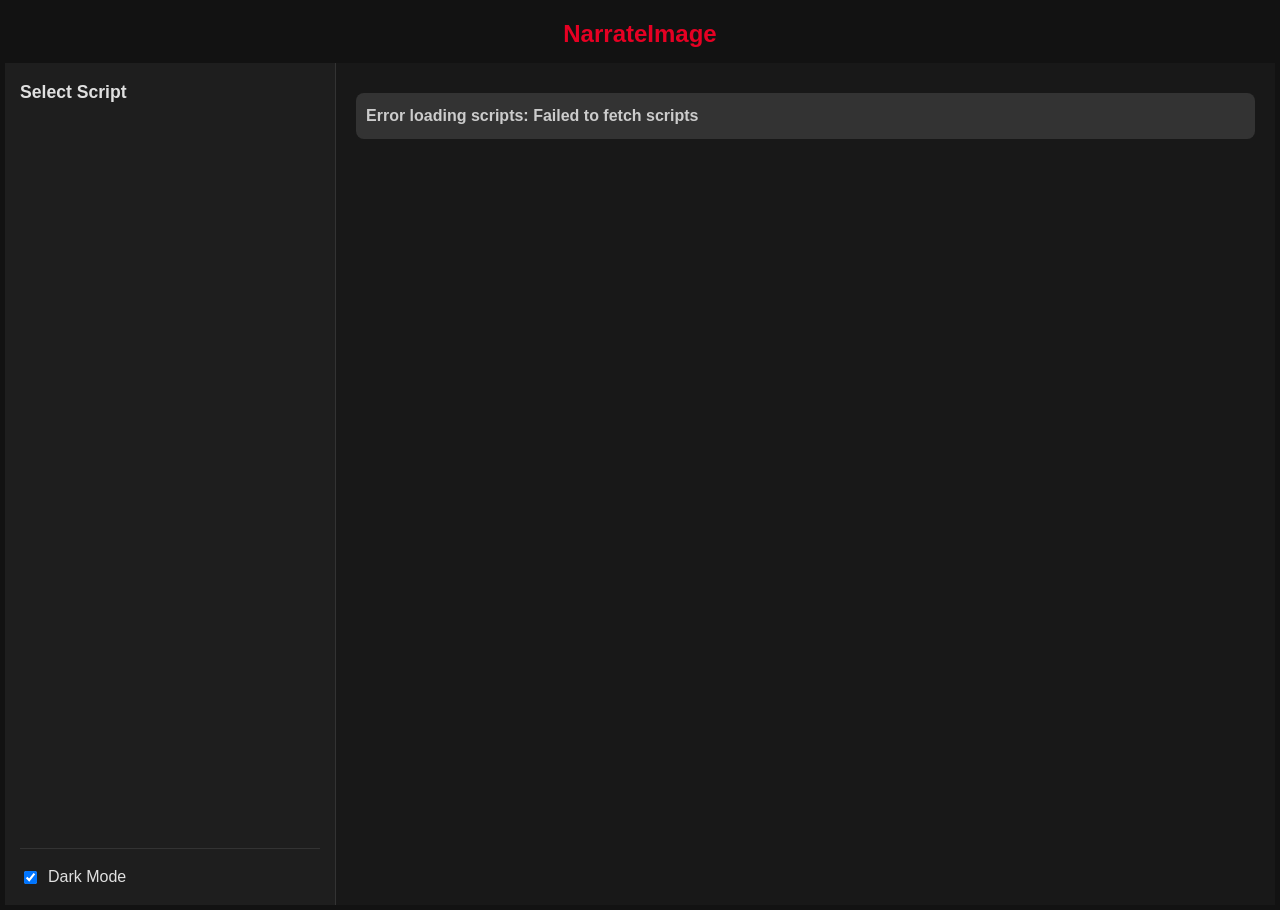
==== templates/index.html @ 5f732617 "bug fix and minor ui update" ====
<!DOCTYPE html>
<html lang="en">
<head>
    <meta charset="UTF-8">
    <meta name="viewport" content="width=device-width, initial-scale=1.0">
    <title>NarrateImage - AI Image Suggester</title>
    <link rel="stylesheet" href="/static/style.css">
</head>
<body>
    <div class="container-fluid">
        <h1>NarrateImage</h1>
        
        <div class="main-layout">
            <div class="sidebar">
                <div id="scriptsListContainer">
                    <h3>Select Script</h3>
                    <div id="scriptsList" class="scripts-grid">
                        <!-- Script tiles will be injected here -->
                    </div>
                </div>

                <div id="scriptActions" style="display: none;">
                    <button id="backBtn" class="secondary-btn">← Back to List</button>
                    <h3 id="selectedScriptName"></h3>
                    <div class="sidebar-controls">
                        <button id="loadBtn">Load Last Response</button>
                        <button id="processBtn">Process with AI (Replace)</button>
                        <button id="downloadBtn" style="display: none;">Download Images</button>
                    </div>
                </div>

                <div class="theme-toggle" style="margin-top: auto; padding-top: 15px; border-top: 1px solid var(--sidebar-border, #ddd);">
                    <label style="cursor: pointer; display: flex; align-items: center; gap: 8px;">
                        <input type="checkbox" id="darkModeToggle"> 
                        <span>Dark Mode</span>
                    </label>
                </div>
            </div>

            <div class="content-area">
                <div id="editorContainer" class="editor-section" style="display: none;">
                    <textarea id="scriptEditor" placeholder="Script content will appear here..."></textarea>
                </div>

                <div id="status" class="status">
                    <div id="loader" class="loader"></div>
                    <span id="statusText">Select a script to begin.</span>
                </div>

                <div id="results" class="results-grid">
                    <!-- Results will be injected here -->
                </div>
            </div>
        </div>
    </div>
    <script src="/static/script.js"></script>
</body>
</html>
---- static/style.css ----
:root {
    --bg-color: #f4f4f9;
    --text-color: #333;
    --sidebar-bg: #fff;
    --sidebar-border: #ddd;
    --content-bg: #fdfdfd;
    --tile-bg: #fafafa;
    --tile-border: #eee;
    --tile-hover-bg: #fff5f6;
    --editor-bg: #fff;
    --editor-border: #ccc;
    --editor-text: #333;
    --status-bg: #eee;
    --status-text: #555;
    --card-bg: #fff;
    --card-border: #eee;
    --keyword-bg: #f0f0f0;
    --keyword-text: #444;
}

body.dark-mode {
    --bg-color: #121212;
    --text-color: #e0e0e0;
    --sidebar-bg: #1e1e1e;
    --sidebar-border: #333;
    --content-area-bg: #181818;
    --tile-bg: #2a2a2a;
    --tile-border: #444;
    --tile-hover-bg: #3a1a1e;
    --editor-bg: #222;
    --editor-border: #444;
    --editor-text: #e0e0e0;
    --status-bg: #333;
    --status-text: #ccc;
    --card-bg: #2a2a2a;
    --card-border: #444;
    --keyword-bg: #444;
    --keyword-text: #ddd;
}

body {
    font-family: -apple-system, BlinkMacSystemFont, "Segoe UI", Roboto, Helvetica, Arial, sans-serif;
    background-color: var(--bg-color);
    color: var(--text-color);
    line-height: 1.6;
    margin: 5px;
    padding: 0;
    transition: background-color 0.3s, color 0.3s;
}

.container-fluid {
    width: 100%;
    height: 100vh;
    display: flex;
    flex-direction: column;
}

h1 {
    color: #e60023; /* Pinterest Red */
    text-align: center;
    margin: 10px 0;
    font-size: 1.5rem;
}

.main-layout {
    display: flex;
    flex: 1;
    overflow: hidden;
}

.sidebar {
    width: 300px;
    background: var(--sidebar-bg);
    border-right: 1px solid var(--sidebar-border);
    padding: 15px;
    overflow-y: auto;
    display: flex;
    flex-direction: column;
    gap: 15px;
}

.sidebar h3 {
    margin-top: 0;
    font-size: 1.1rem;
    color: var(--text-color);
    word-break: break-all;
}

.content-area {
    flex: 1;
    padding: 20px;
    overflow-y: auto;
    background: var(--content-area-bg, #fdfdfd);
}

.scripts-grid {
    display: flex;
    flex-direction: column;
    gap: 10px;
}

.script-tile {
    padding: 12px;
    border: 1px solid var(--tile-border);
    border-radius: 8px;
    cursor: pointer;
    transition: all 0.2s;
    background: var(--tile-bg);
    font-size: 0.9rem;
    word-break: break-all;
}

.script-tile:hover {
    border-color: #e60023;
    background: var(--tile-hover-bg);
}

.script-tile.selected {
    border-color: #e60023;
    background: #e60023;
    color: white;
}

.sidebar-controls {
    display: flex;
    flex-direction: column;
    gap: 10px;
}

.editor-section {
    display: flex;
    flex-direction: column;
    gap: 15px;
    margin-bottom: 20px;
}

#scriptEditor {
    width: 100%;
    height: 90vh;
    overflow-x: auto;
    padding: 15px;
    border: 1px solid var(--editor-border);
    border-radius: 8px;
    font-family: 'Courier New', Courier, monospace;
    font-size: 14px;
    line-height: 1.5;
    background: var(--editor-bg);
    color: var(--editor-text);
    box-shadow: inset 0 1px 3px rgba(0,0,0,0.1);
    resize: none;
}

button {
    background-color: #e60023;
    color: white;
    border: none;
    padding: 10px 15px;
    border-radius: 20px;
    cursor: pointer;
    font-weight: bold;
    transition: background 0.3s;
    width: 100%;
    text-align: center;
}

button:hover {
    background-color: #ad081b;
}

button:disabled {
    background-color: #ccc;
    cursor: not-allowed;
}

.secondary-btn {
    background-color: #f0f0f0;
    color: #333;
    margin-bottom: 5px;
}

.secondary-btn:hover {
    background-color: #e0e0e0;
}

body.dark-mode .secondary-btn {
    background-color: #333;
    color: #e0e0e0;
}

body.dark-mode .secondary-btn:hover {
    background-color: #444;
}

.status {
    margin: 10px 0;
    font-weight: bold;
    color: var(--status-text);
    padding: 10px;
    background: var(--status-bg);
    border-radius: 8px;
    display: flex;
    align-items: center;
    gap: 10px;
}

.loader {
    border: 3px solid #f3f3f3;
    border-top: 3px solid #e60023;
    border-radius: 50%;
    width: 20px;
    height: 20px;
    animation: spin 1s linear infinite;
    display: none;
}

@keyframes spin {
    0% { transform: rotate(0deg); }
    100% { transform: rotate(360deg); }
}

.loader.active {
    display: inline-block;
}

.results-grid {
    display: flex;
    flex-direction: column;
    gap: 20px;
    margin-top: 20px;
}

.segment-card {
    border: 1px solid var(--card-border);
    border-radius: 12px;
    padding: 20px;
    display: flex;
    gap: 20px;
    background: var(--card-bg);
    box-shadow: 0 2px 4px rgba(0,0,0,0.05);
}

.segment-info {
    flex: 1;
}

.segment-text {
    font-size: 1rem;
    margin-bottom: 10px;
}

.segment-keywords {
    display: flex;
    flex-wrap: wrap;
    gap: 5px;
}

.keyword-tag {
    background: var(--keyword-bg);
    padding: 3px 10px;
    border-radius: 15px;
    font-size: 0.8rem;
    color: var(--keyword-text);
}

.segment-images {
    display: flex;
    gap: 10px;
    flex-wrap: wrap;
    max-width: 450px;
}

.segment-images img {
    width: 140px;
    height: 140px;
    object-fit: cover;
    border-radius: 10px;
    border: 1px solid var(--tile-border);
    transition: transform 0.2s;
}

.segment-images img:hover {
    transform: scale(1.05);
}
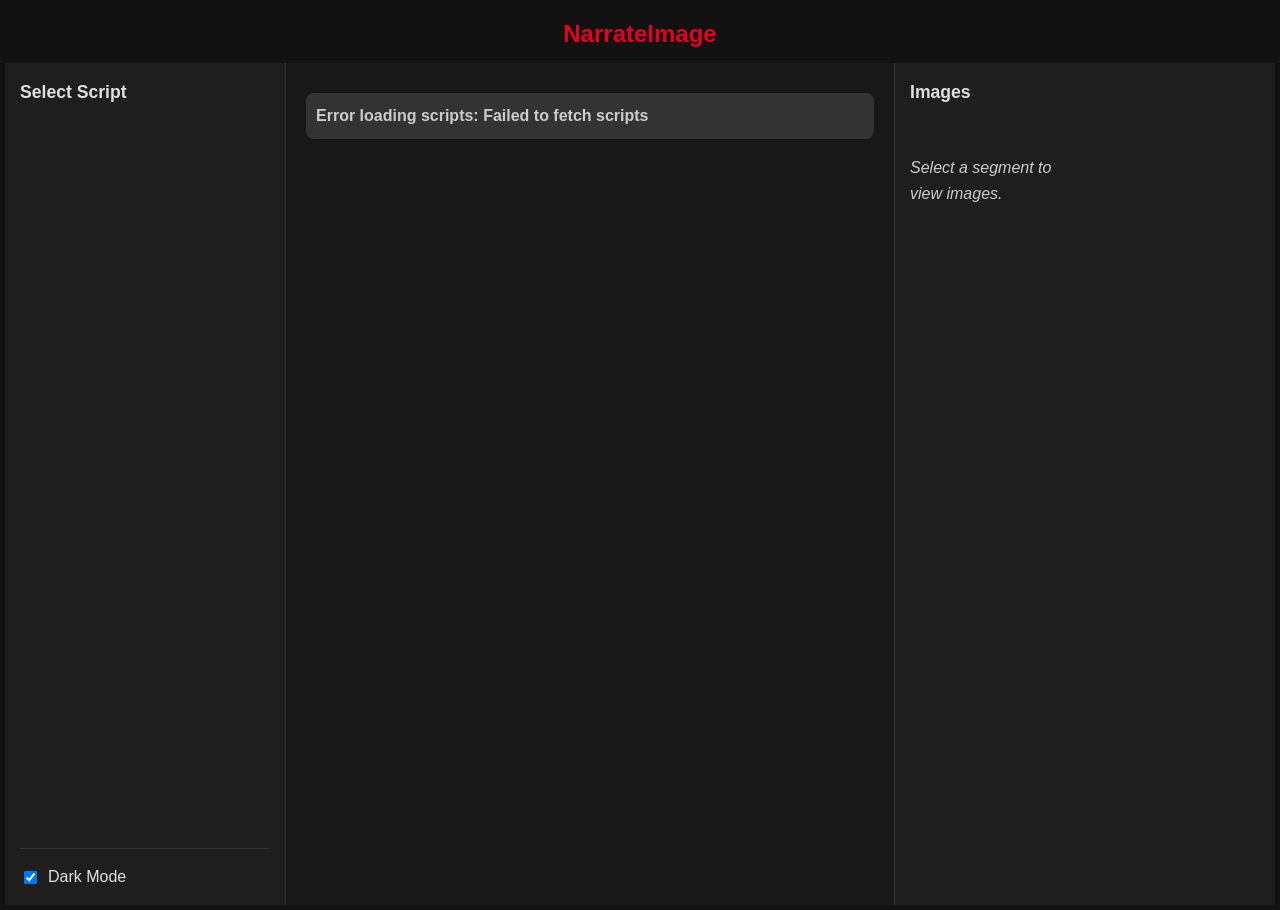
==== commit f00fb1dd: "Refactor backend and frontend for hierarchical image downloads and Camoufox" ====
--- a/templates/index.html
+++ b/templates/index.html
@@ -22,10 +22,16 @@
                 <div id="scriptActions" style="display: none;">
                     <button id="backBtn" class="secondary-btn">← Back to List</button>
                     <h3 id="selectedScriptName"></h3>
+                    
+                    <div class="toggle-container">
+                        <label style="cursor: pointer; display: flex; align-items: center; gap: 8px;">
+                            <input type="checkbox" id="editModeToggle"> 
+                            <span>Edit Mode</span>
+                        </label>
+                    </div>
+
                     <div class="sidebar-controls">
-                        <button id="loadBtn">Load Last Response</button>
                         <button id="processBtn">Process with AI (Replace)</button>
-                        <button id="downloadBtn" style="display: none;">Download Images</button>
                     </div>
                 </div>
 
@@ -37,7 +43,7 @@
                 </div>
             </div>
 
-            <div class="content-area">
+            <div class="content-area" id="contentArea">
                 <div id="editorContainer" class="editor-section" style="display: none;">
                     <textarea id="scriptEditor" placeholder="Script content will appear here..."></textarea>
                 </div>
@@ -47,8 +53,15 @@
                     <span id="statusText">Select a script to begin.</span>
                 </div>
 
-                <div id="results" class="results-grid">
-                    <!-- Results will be injected here -->
+                <div id="segmentsContainer" class="segments-container">
+                    <!-- Segment blocks will be injected here -->
+                </div>
+            </div>
+
+            <div class="right-sidebar" id="rightSidebar">
+                <h3>Images</h3>
+                <div id="rightSidebarImages" class="right-sidebar-images">
+                    <p style="color: var(--status-text); font-style: italic;">Select a segment to view images.</p>
                 </div>
             </div>
         </div>
--- a/static/style.css
+++ b/static/style.css
@@ -16,6 +16,13 @@
     --card-border: #eee;
     --keyword-bg: #f0f0f0;
     --keyword-text: #444;
+
+    /* Soft Palette - Light */
+    --seg-color-1: #e3f2fd;
+    --seg-color-2: #f3e5f5;
+    --seg-color-3: #e8f5e9;
+    --seg-color-4: #fff3e0;
+    --seg-color-5: #fce4ec;
 }
 
 body.dark-mode {
@@ -36,6 +43,13 @@
     --card-border: #444;
     --keyword-bg: #444;
     --keyword-text: #ddd;
+
+    /* Soft Palette - Dark */
+    --seg-color-1: #1a237e44;
+    --seg-color-2: #4a148c44;
+    --seg-color-3: #1b5e2044;
+    --seg-color-4: #e6510044;
+    --seg-color-5: #880e4f44;
 }
 
 body {
@@ -69,7 +83,7 @@
 }
 
 .sidebar {
-    width: 300px;
+    width: 250px;
     background: var(--sidebar-bg);
     border-right: 1px solid var(--sidebar-border);
     padding: 15px;
@@ -91,6 +105,22 @@
     padding: 20px;
     overflow-y: auto;
     background: var(--content-area-bg, #fdfdfd);
+    border-right: 1px solid var(--sidebar-border);
+}
+
+.right-sidebar {
+    width: 350px;
+    background: var(--sidebar-bg);
+    padding: 15px;
+    overflow-y: auto;
+    display: flex;
+    flex-direction: column;
+    gap: 15px;
+}
+
+.right-sidebar h3 {
+    margin-top: 0;
+    font-size: 1.1rem;
 }
 
 .scripts-grid {
@@ -136,8 +166,7 @@
 
 #scriptEditor {
     width: 100%;
-    height: 90vh;
-    overflow-x: auto;
+    height: 80vh;
     padding: 15px;
     border: 1px solid var(--editor-border);
     border-radius: 8px;
@@ -222,36 +251,60 @@
     display: inline-block;
 }
 
-.results-grid {
-    display: flex;
-    flex-direction: column;
-    gap: 20px;
-    margin-top: 20px;
-}
-
-.segment-card {
-    border: 1px solid var(--card-border);
-    border-radius: 12px;
+/* Segment Blocks Styles */
+.segments-container {
+    display: flex;
+    flex-direction: column;
+    gap: 0; /* No gap for a continuous flow */
+}
+
+.segment-block {
     padding: 20px;
-    display: flex;
-    gap: 20px;
-    background: var(--card-bg);
-    box-shadow: 0 2px 4px rgba(0,0,0,0.05);
-}
-
-.segment-info {
-    flex: 1;
-}
-
-.segment-text {
-    font-size: 1rem;
+    border: 1px solid transparent;
+    cursor: pointer;
+    transition: border-color 0.2s, box-shadow 0.2s;
+    position: relative;
+}
+
+.segment-block:hover {
+    border-color: #e60023;
+    z-index: 1;
+}
+
+.segment-block.active {
+    border-color: #e60023;
+    box-shadow: inset 4px 0 0 #e60023;
+    z-index: 2;
+}
+
+.segment-block.color-1 { background-color: var(--seg-color-1); }
+.segment-block.color-2 { background-color: var(--seg-color-2); }
+.segment-block.color-3 { background-color: var(--seg-color-3); }
+.segment-block.color-4 { background-color: var(--seg-color-4); }
+.segment-block.color-5 { background-color: var(--seg-color-5); }
+
+.segment-block-text {
+    font-size: 1.1rem;
     margin-bottom: 10px;
-}
-
-.segment-keywords {
+    min-height: 1.5em;
+}
+
+.segment-block-keywords {
     display: flex;
     flex-wrap: wrap;
     gap: 5px;
+}
+
+/* Editable Styles */
+.edit-mode .segment-block-text {
+    background: var(--editor-bg);
+    padding: 5px;
+    border: 1px dashed var(--editor-border);
+    border-radius: 4px;
+}
+
+.edit-mode .keyword-tag {
+    cursor: text;
 }
 
 .keyword-tag {
@@ -260,24 +313,51 @@
     border-radius: 15px;
     font-size: 0.8rem;
     color: var(--keyword-text);
-}
-
-.segment-images {
-    display: flex;
-    gap: 10px;
-    flex-wrap: wrap;
-    max-width: 450px;
-}
-
-.segment-images img {
-    width: 140px;
-    height: 140px;
+    border: 1px solid transparent;
+    cursor: pointer;
+    transition: all 0.2s;
+}
+
+.keyword-tag:hover {
+    background: #e60023;
+    color: white;
+}
+
+.keyword-tag.downloading {
+    background: #ff9800 !important;
+    color: white !important;
+    animation: pulse 1.5s infinite;
+}
+
+.keyword-tag.downloaded {
+    background: #4caf50 !important;
+    color: white !important;
+}
+
+@keyframes pulse {
+    0% { opacity: 1; }
+    50% { opacity: 0.6; }
+    100% { opacity: 1; }
+}
+
+.right-sidebar-images {
+    display: grid;
+    grid-template-columns: 1fr 1fr;
+    gap: 10px;
+}
+
+.right-sidebar-images img {
+    width: 100%;
+    aspect-ratio: 1;
     object-fit: cover;
-    border-radius: 10px;
+    border-radius: 8px;
     border: 1px solid var(--tile-border);
-    transition: transform 0.2s;
-}
-
-.segment-images img:hover {
-    transform: scale(1.05);
-}
+}
+
+.toggle-container {
+    display: flex;
+    align-items: center;
+    gap: 10px;
+    padding: 10px 0;
+}
+
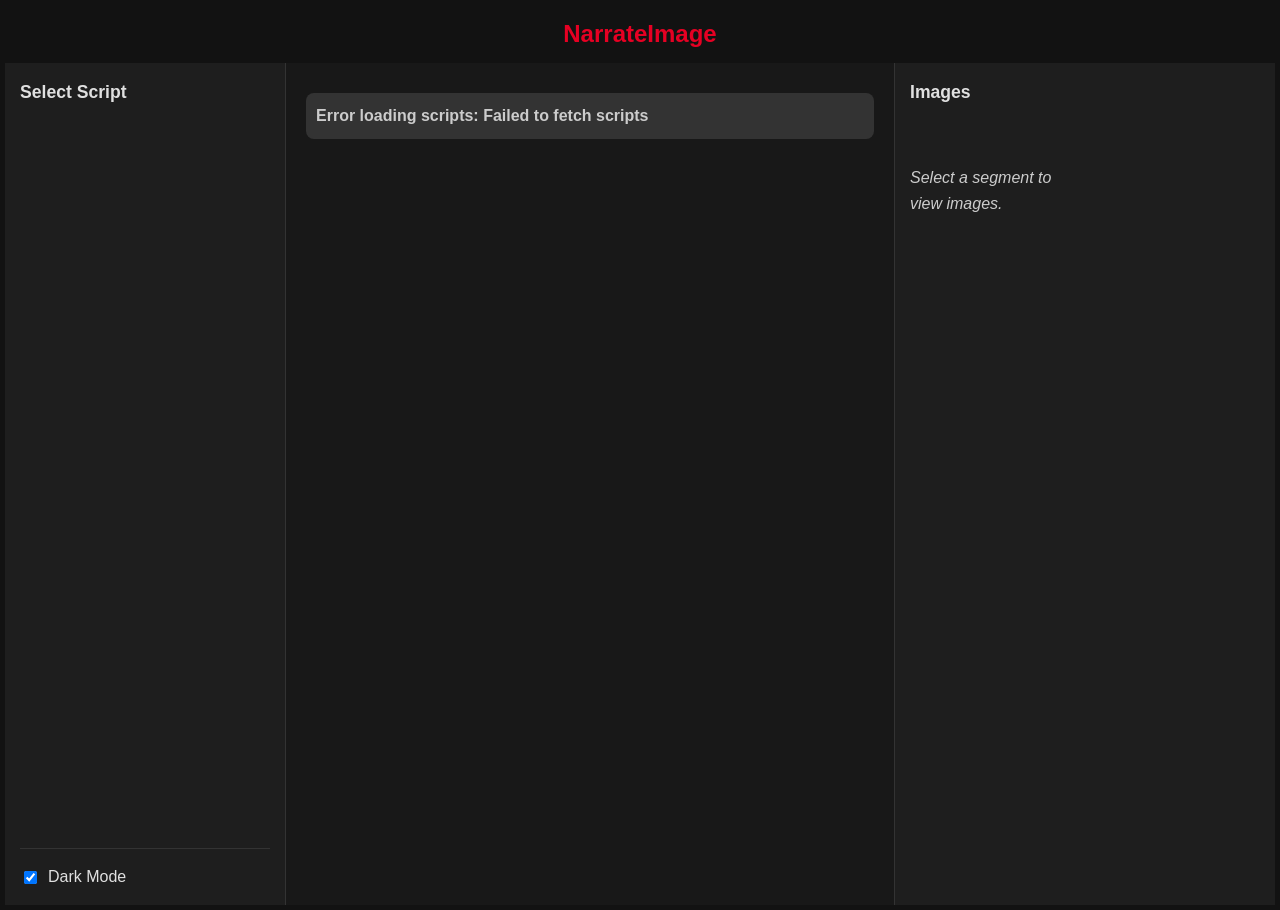
==== commit 6b44373d: "Add image pinning and soft-deletion to the UI" ====
--- a/templates/index.html
+++ b/templates/index.html
@@ -59,7 +59,10 @@
             </div>
 
             <div class="right-sidebar" id="rightSidebar">
-                <h3>Images</h3>
+                <div class="sidebar-header">
+                    <h3>Images</h3>
+                    <button id="deleteSelectedBtn" class="delete-btn" style="display: none;">Delete Selected</button>
+                </div>
                 <div id="rightSidebarImages" class="right-sidebar-images">
                     <p style="color: var(--status-text); font-style: italic;">Select a segment to view images.</p>
                 </div>
--- a/static/style.css
+++ b/static/style.css
@@ -346,12 +346,92 @@
     gap: 10px;
 }
 
-.right-sidebar-images img {
+.image-wrapper {
+    position: relative;
+    cursor: pointer;
+}
+
+.image-wrapper img {
     width: 100%;
     aspect-ratio: 1;
     object-fit: cover;
     border-radius: 8px;
     border: 1px solid var(--tile-border);
+    transition: transform 0.2s, border-color 0.2s;
+}
+
+.image-wrapper.selected img {
+    border-color: #e60023;
+    transform: scale(0.95);
+}
+
+.selection-circle {
+    position: absolute;
+    top: 5px;
+    left: 5px;
+    width: 20px;
+    height: 20px;
+    border-radius: 50%;
+    border: 2px solid white;
+    background: rgba(0, 0, 0, 0.3);
+    z-index: 5;
+    transition: background 0.2s;
+}
+
+.pin-icon {
+    position: absolute;
+    top: 5px;
+    right: 5px;
+    width: 24px;
+    height: 24px;
+    border-radius: 50%;
+    background: rgba(0, 0, 0, 0.3);
+    color: white;
+    display: flex;
+    align-items: center;
+    justify-content: center;
+    font-size: 14px;
+    cursor: pointer;
+    z-index: 6;
+    transition: background 0.2s, transform 0.2s;
+}
+
+.pin-icon:hover {
+    background: rgba(0, 0, 0, 0.6);
+    transform: scale(1.1);
+}
+
+.image-wrapper.pinned .pin-icon {
+    background: #4caf50;
+    color: white;
+}
+
+.image-wrapper.selected .selection-circle {
+    background: #e60023;
+    border-color: white;
+}
+
+.sidebar-header {
+    display: flex;
+    justify-content: space-between;
+    align-items: center;
+    margin-bottom: 10px;
+}
+
+.delete-btn {
+    background-color: #e60023;
+    color: white;
+    border: none;
+    padding: 5px 12px;
+    border-radius: 15px;
+    cursor: pointer;
+    font-size: 0.8rem;
+    font-weight: bold;
+    width: auto;
+}
+
+.delete-btn:hover {
+    background-color: #ad081b;
 }
 
 .toggle-container {
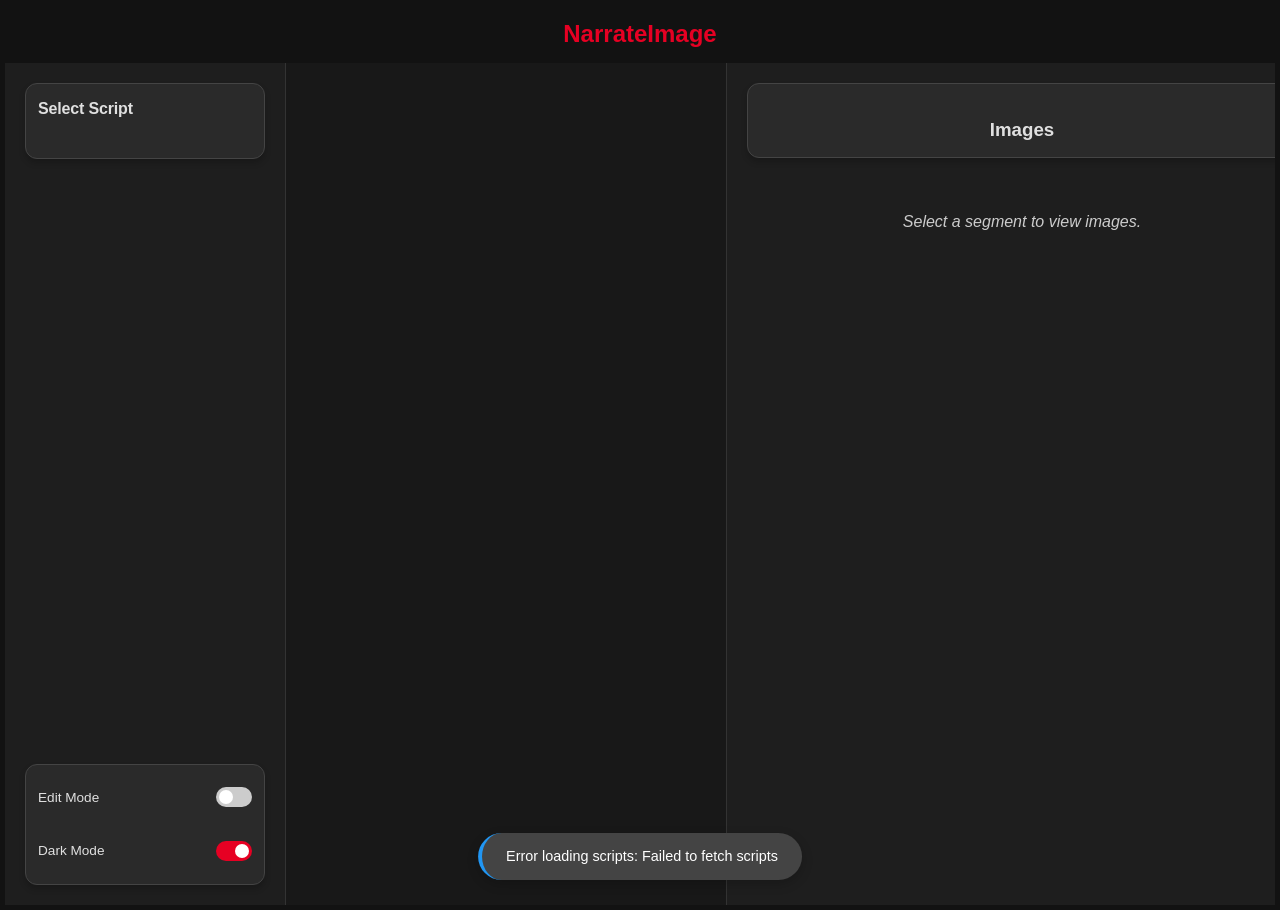
==== commit f1dc88e8: "Modernize UI and update frontend to support multi-source images" ====
--- a/templates/index.html
+++ b/templates/index.html
@@ -12,7 +12,12 @@
         
         <div class="main-layout">
             <div class="sidebar">
-                <div id="scriptsListContainer">
+                <div id="activeScriptHeader" style="display: none; align-items: center; gap: 15px; margin-bottom: 20px;">
+                    <button id="backBtn" class="secondary-btn icon-btn" title="Back to List"><span>&larr;</span></button>
+                    <h3 id="selectedScriptName" style="margin: 0; flex: 1; font-size: 1.2rem; word-break: break-all;"></h3>
+                </div>
+
+                <div id="scriptsListContainer" class="sidebar-card">
                     <h3>Select Script</h3>
                     <div id="scriptsList" class="scripts-grid">
                         <!-- Script tiles will be injected here -->
@@ -20,26 +25,40 @@
                 </div>
 
                 <div id="scriptActions" style="display: none;">
-                    <button id="backBtn" class="secondary-btn">← Back to List</button>
-                    <h3 id="selectedScriptName"></h3>
-                    
-                    <div class="toggle-container">
-                        <label style="cursor: pointer; display: flex; align-items: center; gap: 8px;">
-                            <input type="checkbox" id="editModeToggle"> 
-                            <span>Edit Mode</span>
-                        </label>
-                    </div>
-
                     <div class="sidebar-controls">
-                        <button id="processBtn">Process with AI (Replace)</button>
+                        <div class="control-group">
+                            <div class="platform-selector">
+                                <label class="platform-option">
+                                    <input type="checkbox" name="platform" value="pinterest" checked>
+                                    <span class="platform-circle"></span>
+                                    Pinterest
+                                </label>
+                                <label class="platform-option">
+                                    <input type="checkbox" name="platform" value="unsplash" checked>
+                                    <span class="platform-circle"></span>
+                                    Unsplash
+                                </label>
+                            </div>
+                        </div>
+                        <button id="processBtn"><span>&#10024;</span> Process with AI</button>
                     </div>
                 </div>
 
-                <div class="theme-toggle" style="margin-top: auto; padding-top: 15px; border-top: 1px solid var(--sidebar-border, #ddd);">
-                    <label style="cursor: pointer; display: flex; align-items: center; gap: 8px;">
-                        <input type="checkbox" id="darkModeToggle"> 
-                        <span>Dark Mode</span>
-                    </label>
+                <div class="settings-card sidebar-card" style="margin-top: auto;">
+                    <div class="toggle-container">
+                        <span class="toggle-label">Edit Mode</span>
+                        <label class="switch">
+                            <input type="checkbox" id="editModeToggle">
+                            <span class="slider"></span>
+                        </label>
+                    </div>
+                    <div class="toggle-container">
+                        <span class="toggle-label">Dark Mode</span>
+                        <label class="switch">
+                            <input type="checkbox" id="darkModeToggle">
+                            <span class="slider"></span>
+                        </label>
+                    </div>
                 </div>
             </div>
 
@@ -48,27 +67,30 @@
                     <textarea id="scriptEditor" placeholder="Script content will appear here..."></textarea>
                 </div>
 
-                <div id="status" class="status">
-                    <div id="loader" class="loader"></div>
-                    <span id="statusText">Select a script to begin.</span>
-                </div>
-
                 <div id="segmentsContainer" class="segments-container">
                     <!-- Segment blocks will be injected here -->
                 </div>
             </div>
 
             <div class="right-sidebar" id="rightSidebar">
-                <div class="sidebar-header">
-                    <h3>Images</h3>
+                <div class="sidebar-header sidebar-card">
+                    <h3 style="margin-bottom: 0;">Images</h3>
                     <button id="deleteSelectedBtn" class="delete-btn" style="display: none;">Delete Selected</button>
                 </div>
-                <div id="rightSidebarImages" class="right-sidebar-images">
-                    <p style="color: var(--status-text); font-style: italic;">Select a segment to view images.</p>
+                <div id="rightSidebarImages" class="right-sidebar-images" style="padding: 5px;">
+                    <p style="color: var(--status-text); font-style: italic; text-align: center;">Select a segment to view images.</p>
                 </div>
             </div>
         </div>
     </div>
+    <div id="imageModal" class="modal">
+        <span class="close-modal">&times;</span>
+        <img class="modal-content" id="modalImg">
+        <div id="modalCaption"></div>
+    </div>
+
+    <div id="toastContainer" class="toast-container"></div>
+
     <script src="/static/script.js"></script>
 </body>
 </html>
--- a/static/style.css
+++ b/static/style.css
@@ -83,21 +83,15 @@
 }
 
 .sidebar {
-    width: 250px;
+    width: 240px;
+    flex-shrink: 0;
     background: var(--sidebar-bg);
     border-right: 1px solid var(--sidebar-border);
-    padding: 15px;
+    padding: 20px;
     overflow-y: auto;
     display: flex;
     flex-direction: column;
-    gap: 15px;
-}
-
-.sidebar h3 {
-    margin-top: 0;
-    font-size: 1.1rem;
-    color: var(--text-color);
-    word-break: break-all;
+    gap: 20px;
 }
 
 .content-area {
@@ -105,39 +99,141 @@
     padding: 20px;
     overflow-y: auto;
     background: var(--content-area-bg, #fdfdfd);
-    border-right: 1px solid var(--sidebar-border);
+    min-width: 400px;
+}
+
+.editor-section {
+    margin-bottom: 20px;
+    height: 100%;
+    display: flex;
+    flex-direction: column;
+}
+
+#scriptEditor {
+    flex: 1;
+    width: 100%;
+    padding: 15px;
+    border: 1px solid var(--editor-border);
+    border-radius: 12px;
+    background: var(--editor-bg);
+    color: var(--editor-text);
+    font-family: inherit;
+    font-size: 1rem;
+    resize: vertical;
+    outline: none;
+    box-shadow: 0 2px 8px rgba(0,0,0,0.05);
+}
+
+#scriptEditor:focus {
+    border-color: #e60023;
 }
 
 .right-sidebar {
-    width: 350px;
+    width: 550px;
+    flex-shrink: 0;
     background: var(--sidebar-bg);
-    padding: 15px;
+    border-left: 1px solid var(--sidebar-border);
+    padding: 20px;
     overflow-y: auto;
     display: flex;
     flex-direction: column;
-    gap: 15px;
-}
-
-.right-sidebar h3 {
+    gap: 20px;
+}
+
+.sidebar h3 {
     margin-top: 0;
-    font-size: 1.1rem;
+    margin-bottom: 12px;
+    font-size: 1rem;
+    font-weight: 600;
+    color: var(--text-color);
+    letter-spacing: -0.01em;
+}
+
+/* Sidebar Card Grouping */
+.sidebar-card {
+    background: var(--card-bg);
+    border: 1px solid var(--card-border);
+    border-radius: 12px;
+    padding: 12px;
+    box-shadow: 0 2px 4px rgba(0,0,0,0.04);
+    display: flex;
+    flex-direction: column;
+    gap: 12px;
+}
+
+body.dark-mode .sidebar-card {
+    box-shadow: 0 4px 6px rgba(0,0,0,0.2);
 }
 
 .scripts-grid {
     display: flex;
     flex-direction: column;
+    gap: 8px;
+}
+
+/* Platform Selector */
+.platform-selector {
+    display: flex;
+    flex-direction: column;
     gap: 10px;
+    padding: 5px 0;
+}
+
+.platform-option {
+    display: flex;
+    align-items: center;
+    gap: 10px;
+    cursor: pointer;
+    font-size: 0.9rem;
+    font-weight: 500;
+    color: var(--text-color);
+}
+
+.platform-option input {
+    display: none;
+}
+
+.platform-circle {
+    width: 18px;
+    height: 18px;
+    border: 2px solid var(--sidebar-border);
+    border-radius: 50%;
+    display: flex;
+    align-items: center;
+    justify-content: center;
+    transition: all 0.2s;
+    background: var(--editor-bg);
+}
+
+.platform-option input:checked + .platform-circle {
+    border-color: #e60023;
+    background: #e60023;
+}
+
+.platform-circle::after {
+    content: "";
+    width: 8px;
+    height: 8px;
+    background: white;
+    border-radius: 50%;
+    transform: scale(0);
+    transition: transform 0.2s;
+}
+
+.platform-option input:checked + .platform-circle::after {
+    transform: scale(1);
 }
 
 .script-tile {
-    padding: 12px;
+    padding: 10px 14px;
     border: 1px solid var(--tile-border);
-    border-radius: 8px;
-    cursor: pointer;
-    transition: all 0.2s;
+    border-radius: 10px;
+    cursor: pointer;
+    transition: all 0.2s cubic-bezier(0.4, 0, 0.2, 1);
     background: var(--tile-bg);
-    font-size: 0.9rem;
+    font-size: 0.85rem;
     word-break: break-all;
+    line-height: 1.4;
 }
 
 .script-tile:hover {
@@ -151,85 +247,188 @@
     color: white;
 }
 
+/* Modern Toggle Switch */
+.switch {
+    position: relative;
+    display: inline-block;
+    width: 36px;
+    height: 20px;
+}
+
+.switch input {
+    opacity: 0;
+    width: 0;
+    height: 0;
+}
+
+.slider {
+    position: absolute;
+    cursor: pointer;
+    top: 0;
+    left: 0;
+    right: 0;
+    bottom: 0;
+    background-color: #ccc;
+    transition: .4s;
+    border-radius: 34px;
+}
+
+.slider:before {
+    position: absolute;
+    content: "";
+    height: 14px;
+    width: 14px;
+    left: 3px;
+    bottom: 3px;
+    background-color: white;
+    transition: .4s;
+    border-radius: 50%;
+}
+
+input:checked + .slider {
+    background-color: #e60023;
+}
+
+input:checked + .slider:before {
+    transform: translateX(16px);
+}
+
+.toggle-container {
+    display: flex;
+    align-items: center;
+    justify-content: space-between;
+    padding: 10px 0;
+    gap: 10px;
+}
+
+.toggle-label {
+    font-size: 0.85rem;
+    font-weight: 500;
+    color: var(--text-color);
+}
+
 .sidebar-controls {
     display: flex;
     flex-direction: column;
-    gap: 10px;
-}
-
-.editor-section {
-    display: flex;
-    flex-direction: column;
-    gap: 15px;
-    margin-bottom: 20px;
-}
-
-#scriptEditor {
-    width: 100%;
-    height: 80vh;
-    padding: 15px;
-    border: 1px solid var(--editor-border);
+    gap: 16px;
+}
+
+.control-group {
+    display: flex;
+    flex-direction: column;
+    gap: 8px;
+}
+
+.control-group label {
+    font-size: 0.8rem;
+    text-transform: uppercase;
+    letter-spacing: 0.06em;
+    font-weight: 700;
+    color: var(--status-text);
+}
+
+.control-group select {
+    padding: 12px;
     border-radius: 8px;
-    font-family: 'Courier New', Courier, monospace;
-    font-size: 14px;
-    line-height: 1.5;
+    border: 1px solid var(--sidebar-border);
     background: var(--editor-bg);
-    color: var(--editor-text);
-    box-shadow: inset 0 1px 3px rgba(0,0,0,0.1);
-    resize: none;
+    color: var(--text-color);
+    font-size: 1rem;
+    outline: none;
+    cursor: pointer;
+}
+
+.control-group select:focus {
+    border-color: #e60023;
 }
 
 button {
     background-color: #e60023;
     color: white;
     border: none;
-    padding: 10px 15px;
-    border-radius: 20px;
-    cursor: pointer;
-    font-weight: bold;
-    transition: background 0.3s;
+    padding: 14px 20px;
+    border-radius: 12px;
+    cursor: pointer;
+    font-weight: 600;
+    font-size: 1rem;
+    transition: all 0.2s;
     width: 100%;
     text-align: center;
+    display: flex;
+    align-items: center;
+    justify-content: center;
+    gap: 10px;
 }
 
 button:hover {
     background-color: #ad081b;
-}
-
-button:disabled {
-    background-color: #ccc;
-    cursor: not-allowed;
+    transform: translateY(-1px);
+    box-shadow: 0 4px 12px rgba(230, 0, 35, 0.2);
+}
+
+button:active {
+    transform: translateY(0);
 }
 
 .secondary-btn {
-    background-color: #f0f0f0;
-    color: #333;
-    margin-bottom: 5px;
+    background-color: var(--keyword-bg);
+    color: var(--text-color);
+    margin-bottom: 0;
 }
 
 .secondary-btn:hover {
-    background-color: #e0e0e0;
-}
-
-body.dark-mode .secondary-btn {
-    background-color: #333;
-    color: #e0e0e0;
-}
-
-body.dark-mode .secondary-btn:hover {
-    background-color: #444;
-}
-
-.status {
-    margin: 10px 0;
-    font-weight: bold;
-    color: var(--status-text);
-    padding: 10px;
-    background: var(--status-bg);
-    border-radius: 8px;
-    display: flex;
-    align-items: center;
+    background-color: var(--tile-border);
+    box-shadow: none;
+}
+
+.icon-btn {
+    width: 36px;
+    height: 36px;
+    padding: 0;
+    min-width: 36px;
+    border-radius: 50%;
+}
+
+
+/* Toast Notifications */
+.toast-container {
+    position: fixed;
+    bottom: 20px;
+    left: 50%;
+    transform: translateX(-50%);
+    z-index: 2000;
+    display: flex;
+    flex-direction: column;
     gap: 10px;
+    pointer-events: none;
+}
+
+.toast {
+    background: #333;
+    color: white;
+    padding: 12px 24px;
+    border-radius: 30px;
+    font-size: 0.9rem;
+    font-weight: 500;
+    box-shadow: 0 4px 12px rgba(0,0,0,0.2);
+    opacity: 0;
+    transform: translateY(20px);
+    transition: all 0.3s cubic-bezier(0.4, 0, 0.2, 1);
+    pointer-events: auto;
+}
+
+.toast.show {
+    opacity: 1;
+    transform: translateY(0);
+}
+
+.toast.info { border-left: 4px solid #2196F3; }
+.toast.success { border-left: 4px solid #4CAF50; }
+.toast.warning { border-left: 4px solid #FF9800; }
+.toast.error { border-left: 4px solid #F44336; }
+
+body.dark-mode .toast {
+    background: #444;
 }
 
 .loader {
@@ -256,6 +455,7 @@
     display: flex;
     flex-direction: column;
     gap: 0; /* No gap for a continuous flow */
+    min-height: 100%;
 }
 
 .segment-block {
@@ -340,15 +540,46 @@
     100% { opacity: 1; }
 }
 
+.keyword-separator {
+    display: inline-flex;
+    align-items: center;
+    justify-content: center;
+    margin: 0 5px;
+    font-weight: bold;
+    color: var(--status-text);
+    opacity: 0.5;
+}
+
+.source-box {
+    border: 1px solid var(--sidebar-border);
+    border-radius: 8px;
+    padding: 10px;
+    margin-bottom: 15px;
+    background: var(--card-bg);
+}
+
+.source-box h4 {
+    margin-top: 0;
+    margin-bottom: 10px;
+    font-size: 0.9rem;
+    color: #e60023;
+    border-bottom: 1px solid var(--sidebar-border);
+    padding-bottom: 5px;
+}
+
+.image-grid {
+    display: grid;
+    grid-template-columns: repeat(3, 1fr);
+    gap: 12px;
+}
+
 .right-sidebar-images {
-    display: grid;
-    grid-template-columns: 1fr 1fr;
-    gap: 10px;
-}
-
-.image-wrapper {
-    position: relative;
-    cursor: pointer;
+    display: flex;
+    flex-direction: column;
+}
+
+.right-sidebar-images > p {
+    text-align: center;
 }
 
 .image-wrapper img {
@@ -434,10 +665,66 @@
     background-color: #ad081b;
 }
 
-.toggle-container {
-    display: flex;
-    align-items: center;
-    gap: 10px;
+/* Modal Styles */
+.modal {
+    display: none;
+    position: fixed;
+    z-index: 1000;
+    padding-top: 50px;
+    left: 0;
+    top: 0;
+    width: 100%;
+    height: 100%;
+    overflow: auto;
+    background-color: rgba(0,0,0,0.9);
+}
+
+.modal-content {
+    margin: auto;
+    display: block;
+    width: 80%;
+    max-width: 900px;
+    max-height: 80vh;
+    object-fit: contain;
+    border-radius: 8px;
+}
+
+#modalCaption {
+    margin: auto;
+    display: block;
+    width: 80%;
+    max-width: 700px;
+    text-align: center;
+    color: #ccc;
     padding: 10px 0;
-}
-
+    height: 150px;
+}
+
+.modal-content, #modalCaption {
+    animation-name: zoom;
+    animation-duration: 0.6s;
+}
+
+@keyframes zoom {
+    from {transform:scale(0)}
+    to {transform:scale(1)}
+}
+
+.close-modal {
+    position: absolute;
+    top: 15px;
+    right: 35px;
+    color: #f1f1f1;
+    font-size: 40px;
+    font-weight: bold;
+    transition: 0.3s;
+    cursor: pointer;
+}
+
+.close-modal:hover,
+.close-modal:focus {
+    color: #bbb;
+    text-decoration: none;
+    cursor: pointer;
+}
+
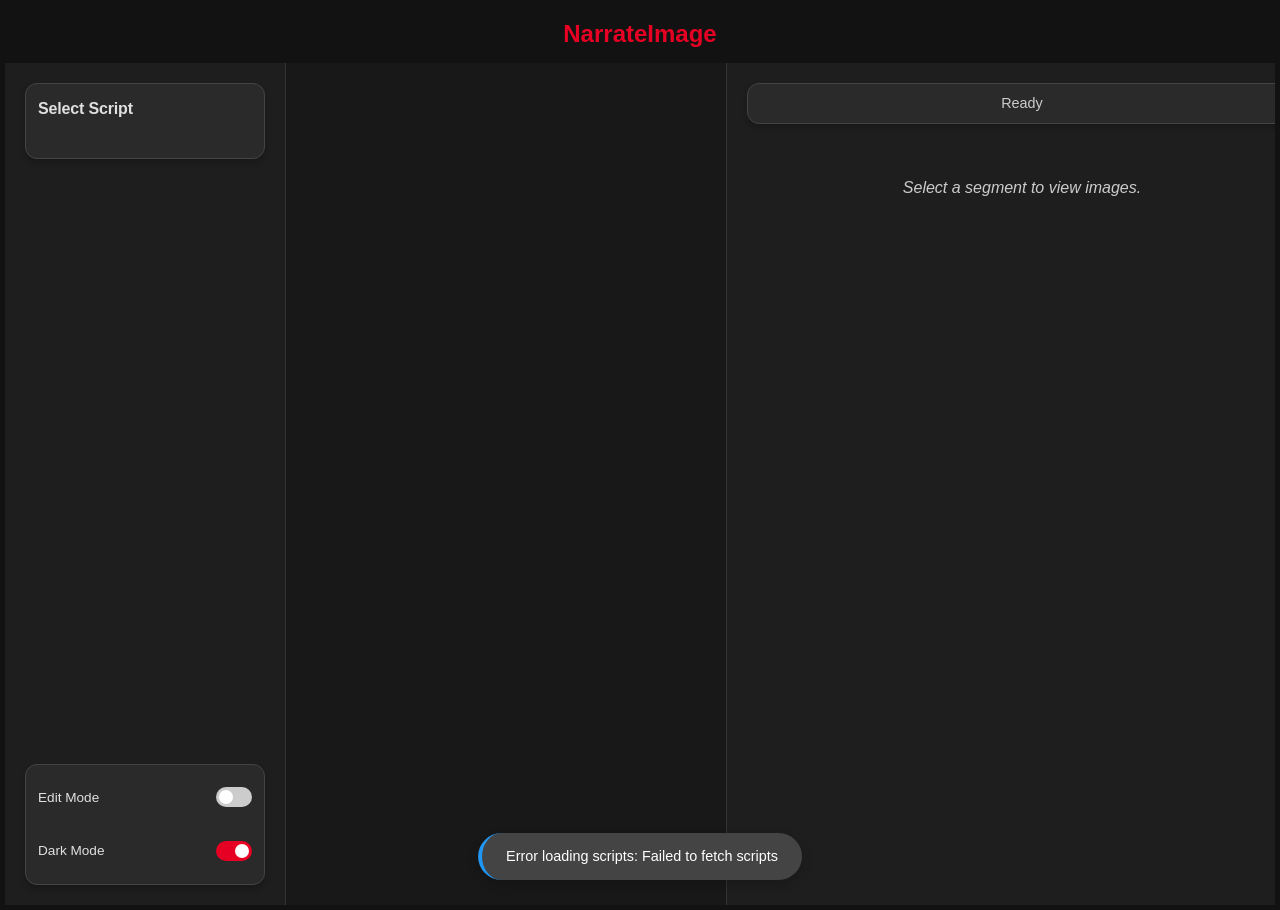
==== commit 6f7db883: "Redesign UI to support multi-source selection and API routing" ====
--- a/templates/index.html
+++ b/templates/index.html
@@ -28,16 +28,23 @@
                     <div class="sidebar-controls">
                         <div class="control-group">
                             <div class="platform-selector">
-                                <label class="platform-option">
-                                    <input type="checkbox" name="platform" value="pinterest" checked>
-                                    <span class="platform-circle"></span>
-                                    Pinterest
-                                </label>
-                                <label class="platform-option">
-                                    <input type="checkbox" name="platform" value="unsplash" checked>
-                                    <span class="platform-circle"></span>
-                                    Unsplash
-                                </label>
+                                <div id="sourceCheckboxes" class="source-checkbox-group">
+                                    <div class="optgroup-label">Scrapers (Browser)</div>
+                                    <label><input type="checkbox" name="source" value="pinterest" checked> Pinterest</label>
+                                    <label><input type="checkbox" name="source" value="unsplash"> Unsplash</label>
+                                    
+                                    <div class="optgroup-label">Photography APIs</div>
+                                    <label><input type="checkbox" name="source" value="picsum"> Lorem Picsum (Random)</label>
+                                    <label><input type="checkbox" name="source" value="nasa"> NASA Images</label>
+                                    
+                                    <div class="optgroup-label">Art &amp; Museum</div>
+                                    <label><input type="checkbox" name="source" value="met"> Met Museum</label>
+                                    
+                                    <div class="optgroup-label">Avatars &amp; Illustrations</div>
+                                    <label><input type="checkbox" name="source" value="dicebear"> DiceBear Avatars</label>
+                                    <label><input type="checkbox" name="source" value="robohash"> RoboHash</label>
+                                    <label><input type="checkbox" name="source" value="uiavatars"> UI Avatars</label>
+                                </div>
                             </div>
                         </div>
                         <button id="processBtn"><span>&#10024;</span> Process with AI</button>
@@ -73,8 +80,8 @@
             </div>
 
             <div class="right-sidebar" id="rightSidebar">
-                <div class="sidebar-header sidebar-card">
-                    <h3 style="margin-bottom: 0;">Images</h3>
+                <div class="sidebar-header sidebar-card" id="rightSidebarHeader">
+                    <div id="statusMessage" style="color: var(--status-text); font-size: 0.9rem; font-weight: normal; margin: 0; min-height: 1.2rem; flex: 1;">Ready</div>
                     <button id="deleteSelectedBtn" class="delete-btn" style="display: none;">Delete Selected</button>
                 </div>
                 <div id="rightSidebarImages" class="right-sidebar-images" style="padding: 5px;">
--- a/static/style.css
+++ b/static/style.css
@@ -179,6 +179,30 @@
     padding: 5px 0;
 }
 
+.source-checkbox-group {
+    display: flex;
+    flex-direction: column;
+    gap: 6px;
+    padding: 0 5px;
+}
+
+.optgroup-label {
+    margin-top: 10px;
+    font-size: 0.8rem;
+    font-weight: 600;
+    color: var(--status-text);
+    text-transform: uppercase;
+}
+
+.source-checkbox-group label {
+    display: flex;
+    align-items: center;
+    gap: 8px;
+    font-size: 0.9rem;
+    color: var(--text-color);
+    cursor: pointer;
+}
+
 .platform-option {
     display: flex;
     align-items: center;
@@ -649,6 +673,10 @@
     margin-bottom: 10px;
 }
 
+#rightSidebarHeader {
+    padding: 8px 12px;
+}
+
 .delete-btn {
     background-color: #e60023;
     color: white;
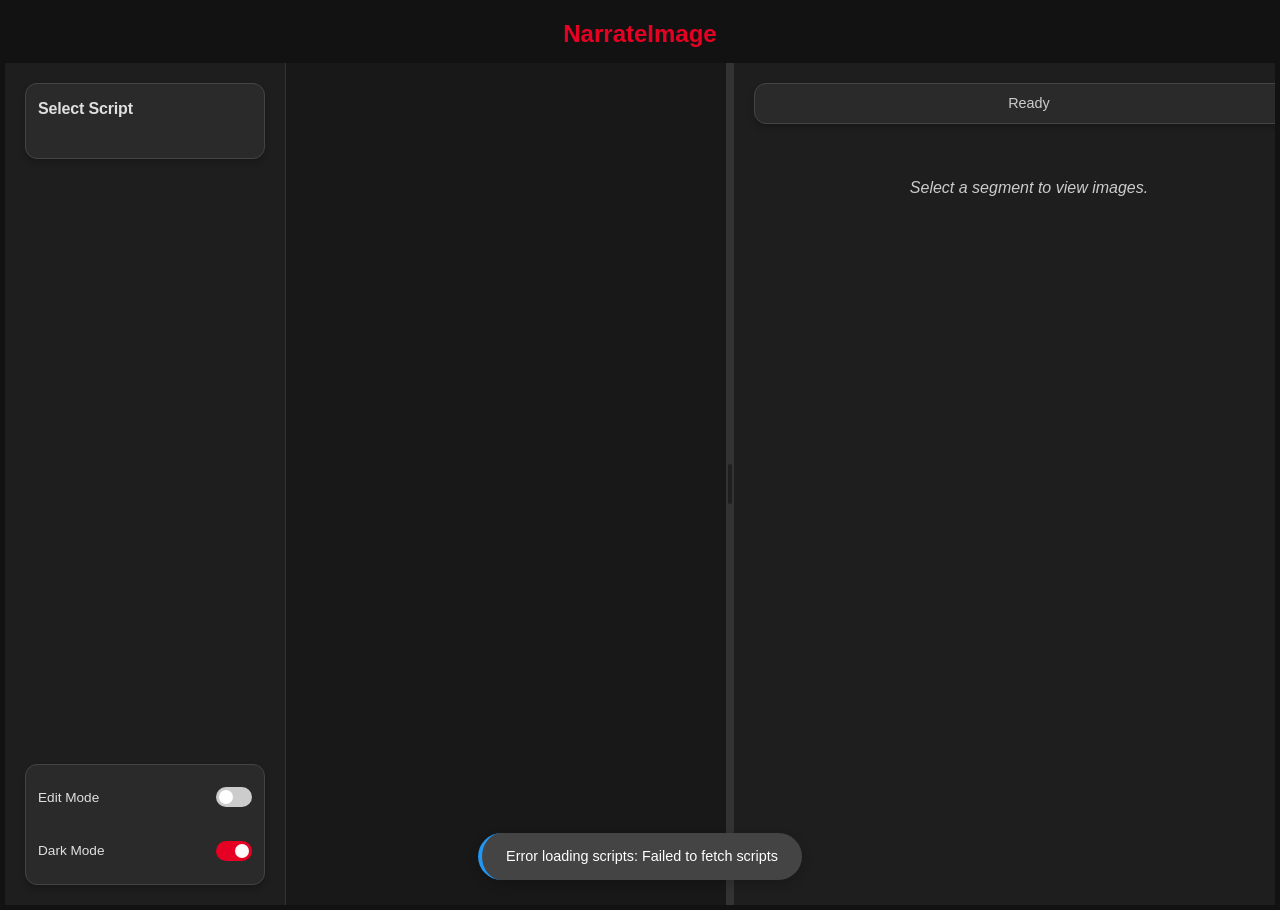
==== commit c60823d3: "Refactor frontend JS into modules and add resizable sidebar" ====
--- a/templates/index.html
+++ b/templates/index.html
@@ -79,6 +79,10 @@
                 </div>
             </div>
 
+            <div id="resizer" class="resizer">
+                <div class="resizer-handle"></div>
+            </div>
+
             <div class="right-sidebar" id="rightSidebar">
                 <div class="sidebar-header sidebar-card" id="rightSidebarHeader">
                     <div id="statusMessage" style="color: var(--status-text); font-size: 0.9rem; font-weight: normal; margin: 0; min-height: 1.2rem; flex: 1;">Ready</div>
@@ -98,6 +102,6 @@
 
     <div id="toastContainer" class="toast-container"></div>
 
-    <script src="/static/script.js"></script>
+    <script type="module" src="/static/js/main.js"></script>
 </body>
 </html>
--- a/static/style.css
+++ b/static/style.css
@@ -132,12 +132,40 @@
     width: 550px;
     flex-shrink: 0;
     background: var(--sidebar-bg);
-    border-left: 1px solid var(--sidebar-border);
     padding: 20px;
     overflow-y: auto;
     display: flex;
     flex-direction: column;
     gap: 20px;
+}
+
+.resizer {
+    width: 8px;
+    cursor: col-resize;
+    background: var(--sidebar-border);
+    display: flex;
+    align-items: center;
+    justify-content: center;
+    position: relative;
+    z-index: 10;
+    flex-shrink: 0;
+    transition: background 0.2s;
+}
+
+.resizer:hover, .resizer.active {
+    background: #e60023;
+}
+
+.resizer-handle {
+    width: 4px;
+    height: 40px;
+    background: var(--bg-color);
+    border-radius: 4px;
+    opacity: 0.6;
+}
+
+.resizer:hover .resizer-handle, .resizer.active .resizer-handle {
+    opacity: 1;
 }
 
 .sidebar h3 {
